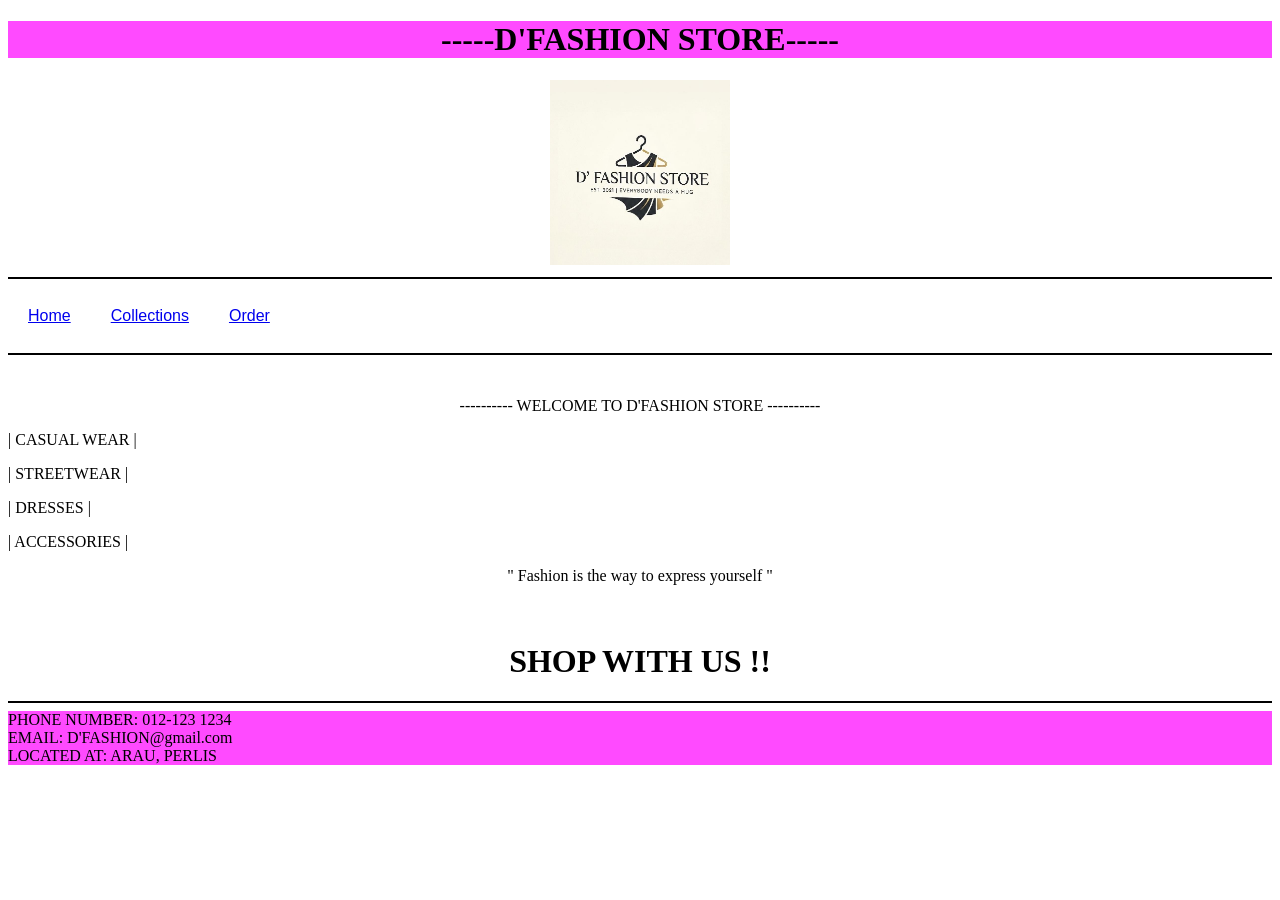
==== index.html @ d0bbd080 "upload project web" ====
<!DOCTYPE html>
<html lang="en">
<head>
    <meta charset="UTF-8">
    <meta name="viewport" content="width=device-width, initial-scale=1.0">
    <title>Home</title>
</head>
<body>
    <!DOCTYPE html>
<html>
<head>
  <title>HTML Elements Reference</title>
</head>
<body>

    <div style="background-color:rgb(259, 74, 255);">
<center>
<h1> -----D'FASHION STORE-----</h1>
</center>
</div>
<center> 
<img src="logo.jpg" width="180" alt="logo">
</center>

<hr style="border: 1px solid black; width: auto;">

<center>
    <nav style="display: flex; justify content: center; gap: 40px; padding:20px; font-family:arial, sans-serif;">
        <a href="index.html">Home</a>
    <a href="collections.html">Collections</a>
<a href="order.html">Order</a>

</center>
</center>

<hr style="border: 1px solid black; width: auto;">

<br>

<center>
<p>---------- WELCOME TO D'FASHION STORE ----------</p>
</center>
<p>| CASUAL WEAR |</p>
 <p>| STREETWEAR |</p>
 <p>| DRESSES |</p>
 <p>| ACCESSORIES |</p>

 <center>
    " Fashion is the way to express yourself "
 </center>
<br><br>
 <center>
    <h1> SHOP WITH US !!</h1>
 </center>

 <hr style="border: 1px solid black; width: auto;">

 <div style="background-color:rgb(259, 74, 255);">
    PHONE NUMBER: 012-123 1234 <br>
    EMAIL: D'FASHION@gmail.com <br>
    LOCATED AT: ARAU, PERLIS
</div>
 
</html>
</body>
</html>
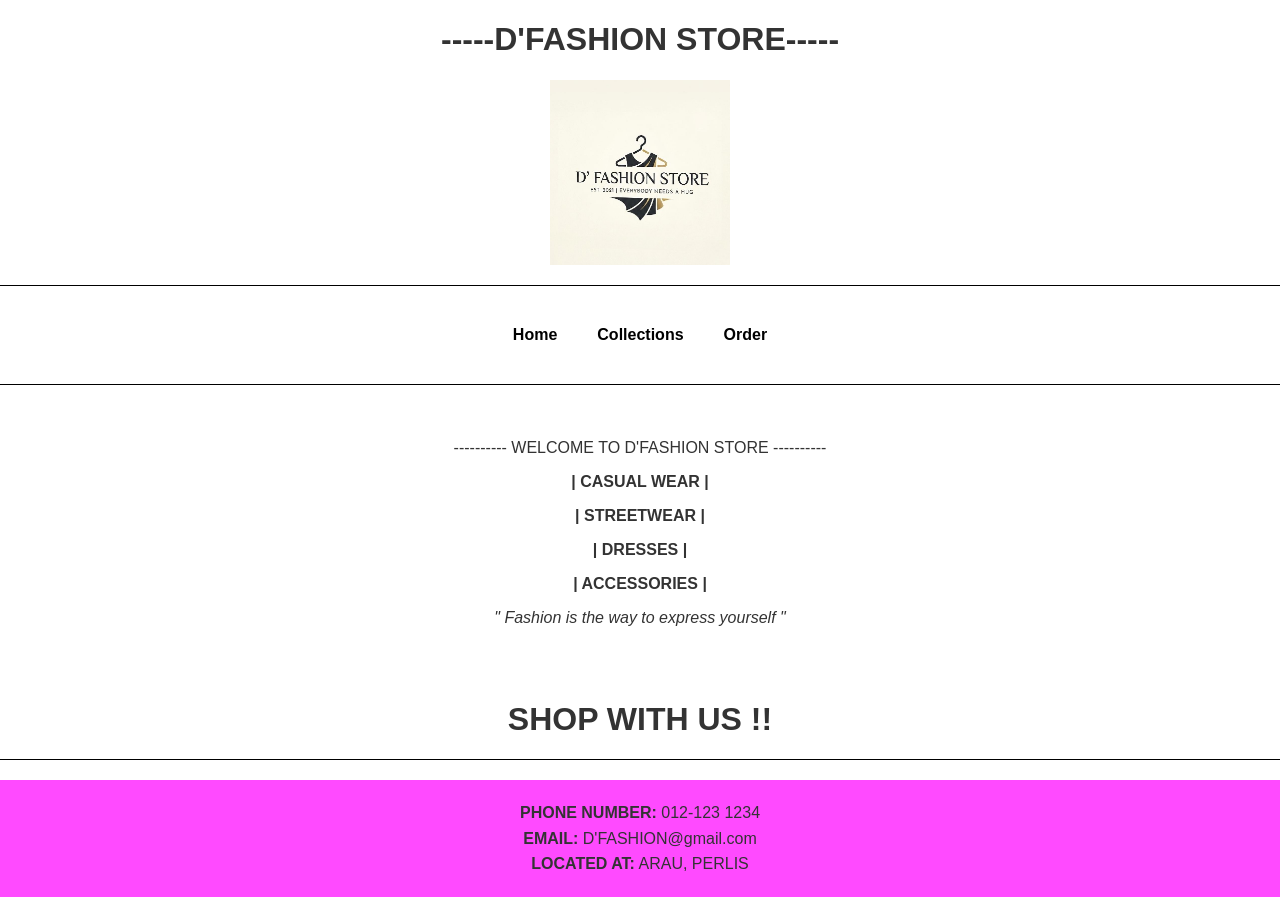
==== commit 2095ea44: "Refactor code structure and remove redundant sections for improved readability and maintainability" ====
--- a/index.html
+++ b/index.html
@@ -3,64 +3,58 @@
 <head>
     <meta charset="UTF-8">
     <meta name="viewport" content="width=device-width, initial-scale=1.0">
-    <title>Home</title>
-</head>
-<body>
-    <!DOCTYPE html>
-<html>
-<head>
-  <title>HTML Elements Reference</title>
+    <title>Home - D'Fashion Store</title>
+    <link rel="stylesheet" href="style.css">
 </head>
 <body>
 
-    <div style="background-color:rgb(259, 74, 255);">
-<center>
-<h1> -----D'FASHION STORE-----</h1>
-</center>
-</div>
-<center> 
-<img src="logo.jpg" width="180" alt="logo">
-</center>
+    <div class="header-text">
+        <h1>-----D'FASHION STORE-----</h1>
+    </div>
 
-<hr style="border: 1px solid black; width: auto;">
+    <div class="logo-container">
+        <img src="images/logo.jpg" alt="logo">
+    </div>
 
-<center>
-    <nav style="display: flex; justify content: center; gap: 40px; padding:20px; font-family:arial, sans-serif;">
+    <hr>
+
+    <nav>
         <a href="index.html">Home</a>
-    <a href="collections.html">Collections</a>
-<a href="order.html">Order</a>
+        <a href="collections.html">Collections</a>
+        <a href="order.html">Order</a>
+    </nav>
 
-</center>
-</center>
+    <hr>
+    <br>
 
-<hr style="border: 1px solid black; width: auto;">
+    <div class="welcome-text">
+        <p>---------- WELCOME TO D'FASHION STORE ----------</p>
+    </div>
 
-<br>
+    <div class="center-text categories">
+        <p>| CASUAL WEAR |</p>
+        <p>| STREETWEAR |</p>
+        <p>| DRESSES |</p>
+        <p>| ACCESSORIES |</p>
+    </div>
 
-<center>
-<p>---------- WELCOME TO D'FASHION STORE ----------</p>
-</center>
-<p>| CASUAL WEAR |</p>
- <p>| STREETWEAR |</p>
- <p>| DRESSES |</p>
- <p>| ACCESSORIES |</p>
+    <div class="center-text">
+        <p><em>" Fashion is the way to express yourself "</em></p>
+    </div>
+    
+    <br><br>
+    
+    <div class="shop-now">
+        <h1> SHOP WITH US !!</h1>
+    </div>
 
- <center>
-    " Fashion is the way to express yourself "
- </center>
-<br><br>
- <center>
-    <h1> SHOP WITH US !!</h1>
- </center>
+    <hr>
 
- <hr style="border: 1px solid black; width: auto;">
+    <div class="footer-contact">
+        <strong>PHONE NUMBER:</strong> 012-123 1234 <br>
+        <strong>EMAIL:</strong> D'FASHION@gmail.com <br>
+        <strong>LOCATED AT:</strong> ARAU, PERLIS
+    </div>
 
- <div style="background-color:rgb(259, 74, 255);">
-    PHONE NUMBER: 012-123 1234 <br>
-    EMAIL: D'FASHION@gmail.com <br>
-    LOCATED AT: ARAU, PERLIS
-</div>
- 
-</html>
 </body>
 </html>
--- a/style.css
+++ b/style.css
@@ -0,0 +1,77 @@
+
+
+body {
+    font-family: Arial, sans-serif;
+    margin: 0;
+    padding: 0;
+    color: #333;
+}
+
+
+.header-bg {
+    background-color: rgb(255, 74, 255); 
+    padding: 10px 0;
+}
+
+.header-text, .welcome-text, .center-text, .shop-now, .logo-container {
+    text-align: center;
+}
+
+
+hr {
+    border: 0;
+    border-top: 1px solid black;
+    width: 100%;
+    margin: 20px 0;
+}
+
+
+nav {
+    display: flex;
+    justify-content: center;
+    gap: 40px;
+    padding: 20px;
+}
+
+nav a {
+    text-decoration: none;
+    color: black;
+    font-weight: bold;
+}
+
+nav a:hover {
+    color: rgb(255, 74, 255);
+}
+
+
+.logo-container img {
+    width: 180px;
+    height: auto;
+    display: block;
+    margin: 15px auto;
+}
+
+.product-item img {
+    width: 180px;
+    height: auto;
+    display: block;
+    margin-bottom: 20px;
+}
+
+
+.categories p, .product-item p {
+    font-weight: bold;
+}
+
+
+.order-form p {
+    margin: 12px 0;
+}
+
+
+.footer-contact {
+    background-color: rgb(255, 74, 255);
+    padding: 20px;
+    text-align: center;
+    line-height: 1.6;
+}
